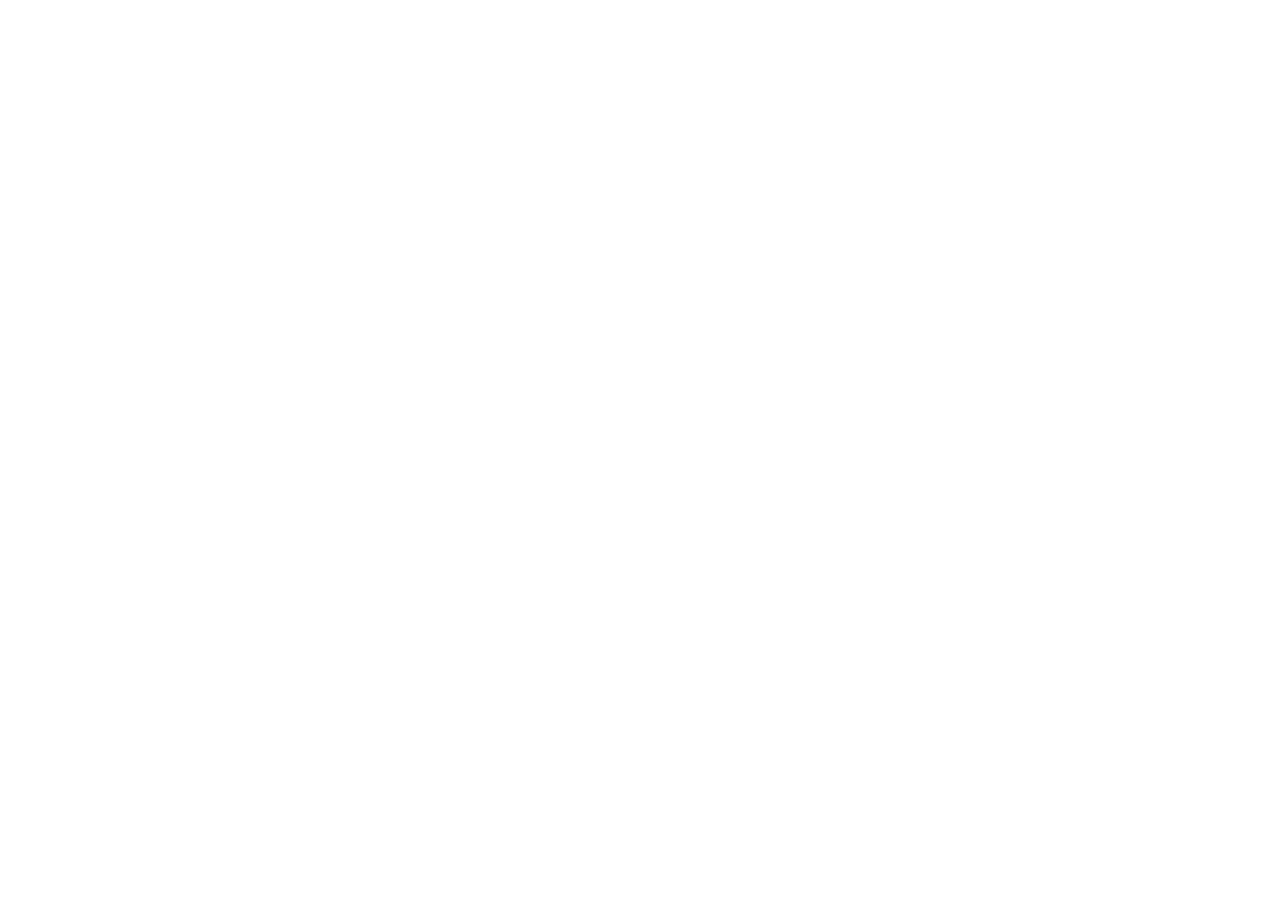
==== 13-overflow/index.html @ 0c4fbdd9 "zmiana sciezki" ====
<!DOCTYPE html>
<html lang="en">
<head>
    <meta charset="UTF-8">
    <title>Document</title>
    <link rel="stylesheet" href="css/style.css">
</head>
<body>
    <div class="box"></div>
    <div class="box"></div>
    <div class="box"></div>
    <div class="box"></div>
</body>
</html>
---- 13-overflow/css/style.css ----
.box {
    display: inline-block;
    width: 20%;
    height: 150px;
}
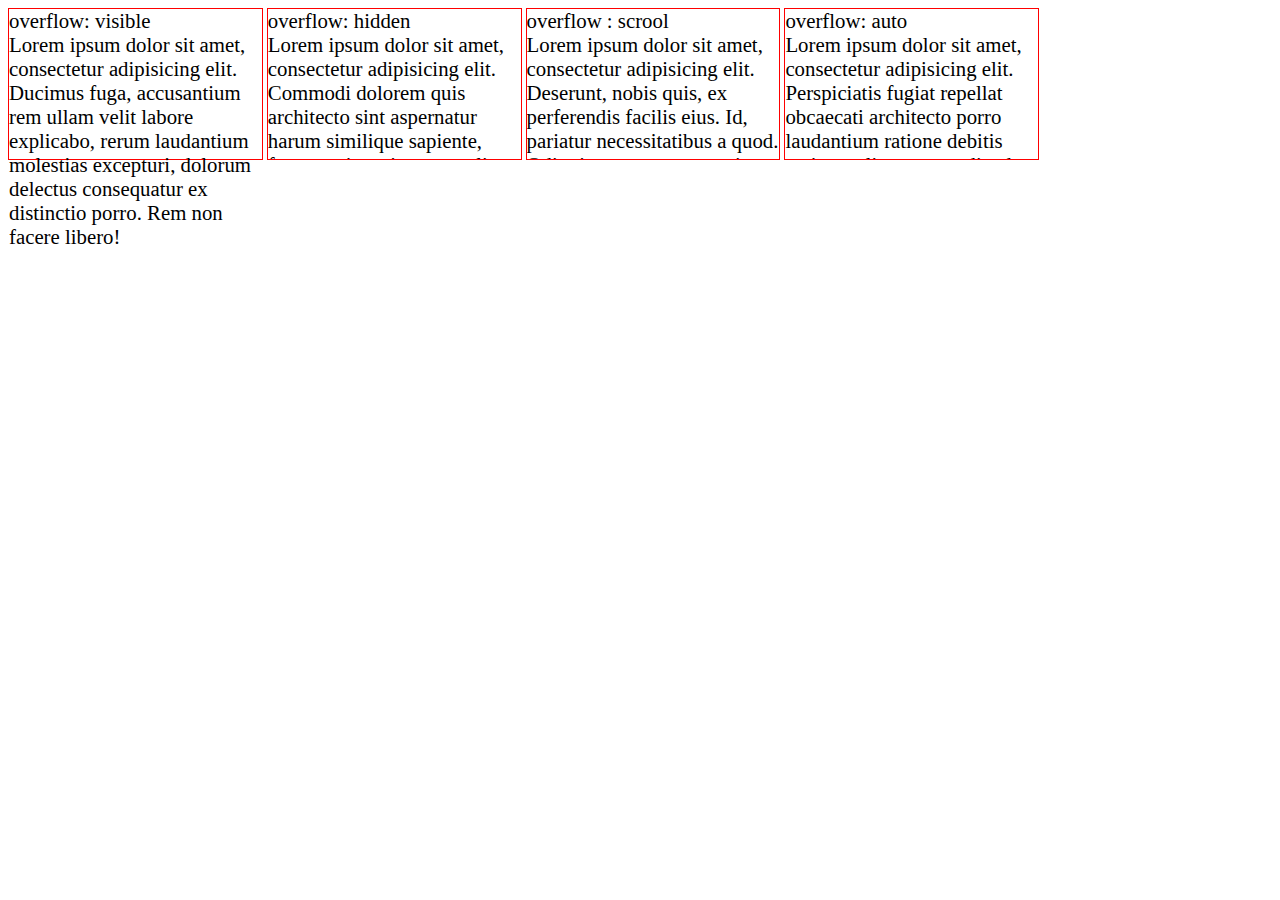
==== commit dcf020cb: "overfloew przyklady" ====
--- a/13-overflow/index.html
+++ b/13-overflow/index.html
@@ -5,10 +5,23 @@
     <title>Document</title>
     <link rel="stylesheet" href="css/style.css">
 </head>
+
 <body>
-    <div class="box"></div>
-    <div class="box"></div>
-    <div class="box"></div>
-    <div class="box"></div>
+    <div class="box">
+        overflow: visible <br>
+        Lorem ipsum dolor sit amet, consectetur adipisicing elit. Ducimus fuga, accusantium rem ullam velit labore explicabo, rerum laudantium molestias excepturi, dolorum delectus consequatur ex distinctio porro. Rem non facere libero!
+    </div>
+    <div class="box box-hidden">
+        overflow: hidden <br>
+        Lorem ipsum dolor sit amet, consectetur adipisicing elit. Commodi dolorem quis architecto sint aspernatur harum similique sapiente, fuga maxime sit, quae velit facilis nemo placeat ipsam rem officiis doloremque beatae.
+    </div>
+    <div class="box box-scroll">
+        overflow : scrool <br>
+        Lorem ipsum dolor sit amet, consectetur adipisicing elit. Deserunt, nobis quis, ex perferendis facilis eius. Id, pariatur necessitatibus a quod. Odit vitae saepe praesentium officiis quaerat doloremque facilis, veniam, perspiciatis.
+    </div>
+    <div class="box box-auto">
+        overflow: auto <br>
+        Lorem ipsum dolor sit amet, consectetur adipisicing elit. Perspiciatis fugiat repellat obcaecati architecto porro laudantium ratione debitis maiores aliquam repudiandae, iusto consequatur in optio illo quaerat, officiis suscipit velit culpa!
+    </div>
 </body>
 </html>--- a/13-overflow/css/style.css
+++ b/13-overflow/css/style.css
@@ -2,4 +2,20 @@
     display: inline-block;
     width: 20%;
     height: 150px;
-}+    border: 1px solid red;
+    font-size: 1.3rem;
+    vertical-align: top;
+
+}
+
+.box-hidden {
+    overflow: hidden;
+}
+
+.box-scroll {
+    overflow: scroll;
+}
+
+.box-auto {
+    overflow: auto;
+}
